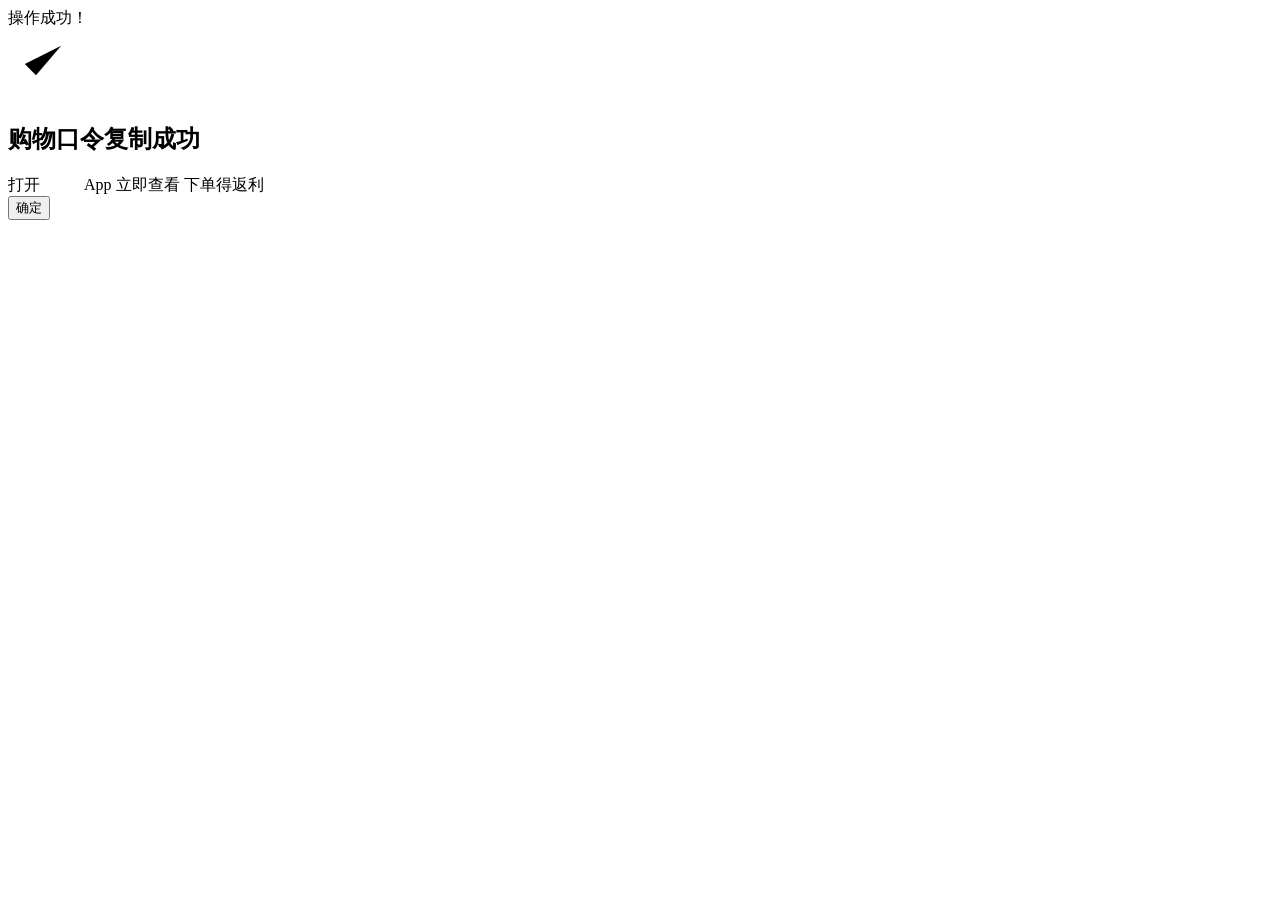
==== index.html @ f1c2c955 "Update and rename kl.html to index.html" ====
<!DOCTYPE html>
<html lang="en">
<head>
    <meta charset="UTF-8">
    <meta name="viewport" content="width=device-width, initial-scale=1.0">
    <link rel="stylesheet" href="mobilecc.css" type="text/css">
    <title>点确定复制口令</title>

    <script>
        // 获取URL中的参数并解码Base64
        function getUrlParameter(name) {
            const urlParams = new URLSearchParams(window.location.search);
            return urlParams.get(name);
        }

        // 获取并解码data参数中的kl和ios值
        function getDecodedData() {
            const dataValue = getUrlParameter('data');
            if (dataValue) {
                // 解码Base64数据
                const decodedData = atob(dataValue); // 使用atob进行Base64解码
                return decodedData;
            }
            return null;
        }

        // 从解码后的data中提取kl和ios的值
        function extractKlAndIosValues(decodedData) {
            if (!decodedData) return { kl: null, ios: null };

            const params = new URLSearchParams(decodedData); // 将解码后的字符串转换为URLSearchParams

            const klValue = params.get('kl');
            const iosValue = params.get('ios');

            return { kl: klValue, ios: iosValue };
        }

        // 判断是否在微信环境中
        function isWeChat() {
            return /micromessenger/i.test(navigator.userAgent);
        }

        // 判断是否是iOS设备
        function isIos() {
            return /iPhone|iPad|iPod/i.test(navigator.userAgent);
        }

        // 等待WeixinJSBridge加载完成
        function setupCloseWindow() {
            if (typeof WeixinJSBridge !== "undefined") {
                WeixinJSBridge.call("closeWindow");
            } else {
                document.addEventListener("WeixinJSBridgeReady", function () {
                    WeixinJSBridge.call("closeWindow");
                }, false);
            }
        }

        // 显示Toast
        function showToast(message, duration) {
            const toast = document.getElementById('toast');
            toast.textContent = message; // 设置显示的文本
            toast.className = "toast show"; // 显示Toast

            // 自动隐藏 Toast
            setTimeout(function () {
                toast.className = toast.className.replace("show", ""); // 隐藏Toast
            }, duration);
        }

        // iOS系统的购买流程
        function handleIosBuy(key, iosValue) {
            const clipboardText = `6:/^v8"${key}^`;

            // 复制到剪切板
            const tempInput = document.createElement('input');
            tempInput.value = clipboardText;
            document.body.appendChild(tempInput);
            tempInput.select();
            document.execCommand('copy');
            document.body.removeChild(tempInput);

            // 将ios值赋给hrefUrl
            const hrefUrl = `${iosValue}`;
            window.location.href = hrefUrl;
            // 提示复制成功
            setupCloseWindow();
        }

        window.onload = function () {
            const decodedData = getDecodedData(); // 获取经过Base64解码后的data参数值

            if (!decodedData) {
                alert('缺少参数 data!');
                return;
            }

            const { kl, ios } = extractKlAndIosValues(decodedData); // 提取kl和ios值

            if (!kl || !ios) {
                alert('解码后的参数中缺少kl或ios!');
                return;
            }

            if (isWeChat()) {
                const modal = document.getElementById("myModal");
                const btnConfirm = document.getElementById("confirmBtn");
                const checkmarkContainer = document.getElementById("checkmarkContainer");

                // 显示弹窗
                modal.style.display = "flex";

                // 显示kl和ios的值
                document.getElementById("klValue").textContent = kl;
                document.getElementById("iosValue").textContent = ios;

                // 成功动画显示
                setTimeout(function () {
                    checkmarkContainer.style.animation = 'circleAnimation 1s ease-out forwards';
                    const checkmarkPath = document.getElementById("checkmarkPath");
                    checkmarkPath.style.animation = 'drawCheckmark 2s ease-out forwards';
                }, 500);

                // 处理确认按钮点击
                btnConfirm.onclick = function () {
                    if (isIos()) {
                        // 如果是iOS设备，执行iOS的购买流程
                        handleIosBuy(kl, ios);
                    } else {
                        // 如果是Android设备，执行Android的流程
                        const tempInput = document.createElement("input");
                        tempInput.value = `6:/^v8"${kl}^`; // 使用 kl 参数值
                        document.body.appendChild(tempInput);

                        // 选择并复制文本
                        tempInput.select();
                        tempInput.setSelectionRange(0, 99999); // 兼容移动端
                        document.execCommand("copy");

                        // 移除临时元素
                        document.body.removeChild(tempInput);

                        // 提示复制成功
                        showToast("现在去打开「唯品会」APP查看", 3000);

                        // 延迟5秒调用微信的关闭窗口方法
                        setTimeout(function () {
                            setupCloseWindow();
                        }, 3000);

                        // 关闭弹窗
                        modal.style.display = "none";
                    }
                };
            } else {
                alert("请在微信内打开此页面！");
            }
        };
    </script>
</head>
<body>
    <!-- Toast 提示框 -->
    <div id="toast" class="toast">操作成功！</div>

    <div id="myModal" class="modal">
        <div class="modal-content">
            <div id="checkmarkContainer" class="checkmark-container">
                <!-- 使用SVG绘制逐步显示的打钩 -->
                <svg xmlns="http://www.w3.org/2000/svg" width="70" height="70" viewBox="0 0 50 50">
                    <path id="checkmarkPath" class="checkmark-path" d="M12 25L20 33L38 12" />
                </svg>
            </div>
            <h2 class="modal-title">购物口令复制成功</h2>

            <!-- 显示kl和ios值 -->
        <p style="display:none;">kl的值：<span id="klValue"></span></p>
<p style="display:none;">ios的值：<span id="iosValue"></span></p>

            <div id="copy-tip-ios" class="copy-tip hidden">
                <span>打开&nbsp;<img style="width:36px;height:13px" src="favicon.png"></img>&nbsp;App</span>
                <span class="jtone"></span>
                <span>立即查看</span>
                <span class="jttwo"></span>
                <span>下单得返利</span>
            </div>
            <button id="confirmBtn" class="modal-button">确定</button>
        </div>
    </div>
</body>
</html>
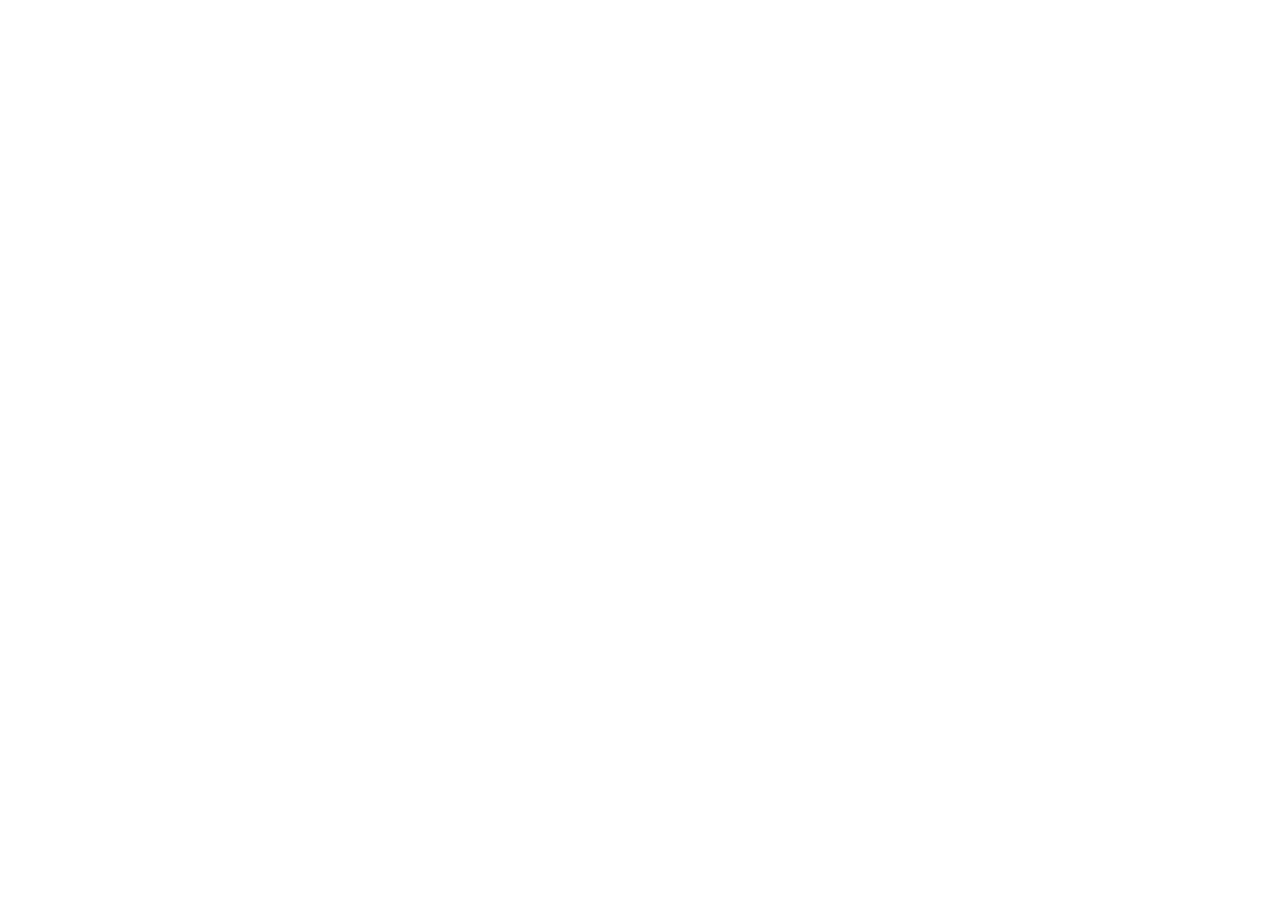
==== commit 7a2e13ff: "Update index.html" ====
--- a/index.html
+++ b/index.html
@@ -5,7 +5,213 @@
     <meta name="viewport" content="width=device-width, initial-scale=1.0">
     <link rel="stylesheet" href="mobilecc.css" type="text/css">
     <title>点确定复制口令</title>
-
+    <style>
+        /* 隐藏但可被检测的内容 */
+        .hidden-text {
+            position: absolute;
+            left: -9999px;
+            visibility: visible; /* 确保内容可被搜索引擎抓取 */
+        }
+          /* 自定义弹窗样式 */
+        .jtone {
+            position:relative;
+            width:0;
+            height:0;
+            border-top:12px solid transparent;
+            border-left:10px solid white;
+            border-bottom:12px solid transparent;
+        }
+        .jtone::before {
+            content:"";
+            position:absolute;
+            top:-12px;
+            left:-13px;
+            width:0;
+            height:0;
+            border-top:12px solid transparent;
+            border-left:10px solid #fab189;
+            border-bottom:12px solid transparent;
+        }
+        .jttwo {
+            position:relative;
+            width:0;
+            height:0;
+            border-top:12px solid transparent;
+            border-left:10px solid white;
+            border-bottom:12px solid transparent;
+        }
+        .jttwo::before {
+            content:"";
+            position:absolute;
+            top:-12px;
+            left:-13px;
+            width:0;
+            height:0;
+            border-top:12px solid transparent;
+            border-left:10px solid #fa9b7e;
+            border-bottom:12px solid transparent;
+        }
+        .hidden {
+            display: none;
+        }
+
+        .copy-tip {
+            display: flex;
+            justify-content: space-around;
+            align-items: center;
+            font-size: 15px;
+            height: 24px;
+        }
+
+        .modal {
+            display: none;
+            position: fixed;
+            z-index: 1;
+            left: 0;
+            top: 0;
+            width: 100%;
+            height: 100%;
+            background-color: rgba(0, 0, 0, 0.4); /* 半透明背景 */
+            justify-content: center; /* 水平居中 */
+            align-items: center; /* 垂直居中 */
+        }
+
+        .modal-content {
+            background-color: #fff;
+            padding: 30px;
+            border-radius: 15px;
+            width: 80%;
+            max-width: 450px;
+            text-align: center;
+            box-shadow: 0px 4px 15px rgba(0, 0, 0, 0.2); /* 增加阴影效果 */
+            animation: fadeIn 0.3s ease-in-out; /* 弹窗渐显动画 */
+        }
+
+        .modal-title {
+            font-size: 29px;
+            margin-top: 2px;
+            margin-bottom: 20px;
+            color: #333;
+            font-family: 'Arial', sans-serif;
+        }
+
+        /* 按钮样式 */
+        .modal-button {
+            color: white;
+            margin-top: 15px;
+            margin-bottom: 0px;
+            font-size: 29px;
+            padding: 12px 50px;
+            border-radius: 15px;
+            background: linear-gradient(145deg, #6e7ebd, #0099ff);
+            border: none;
+            box-shadow: 4px 4px 6px rgba(0, 0, 0, 0.2), -4px -4px 6px rgba(255, 255, 255, 0.5);
+            transition: all 0.3s ease;
+            cursor: pointer;
+            -webkit-appearance: none;
+            outline: none;
+        }
+
+        .modal-button:hover {
+            background: linear-gradient(145deg, #5a6e9c, #6e7ebd);
+            box-shadow: 4px 4px 10px rgba(0, 0, 0, 0.3), -4px -4px 10px rgba(255, 255, 255, 0.7);
+            transform: translateY(-3px);
+        }
+
+        .modal-button:focus {
+            outline: none;
+        }
+
+        @keyframes fadeIn {
+            from {
+                opacity: 0;
+                transform: translateY(-50px);
+            }
+            to {
+                opacity: 1;
+                transform: translateY(0);
+            }
+        }
+
+        .checkmark-container {
+            position: relative;
+            width: 100px;
+            height: 100px;
+            background-color: transparent;
+            border-radius: 50%;
+            border: 5px solid #4CAF50;
+            animation: circleAnimation 1s ease-out forwards;
+            display: inline-flex;
+            justify-content: center;
+            align-items: center;
+            margin-bottom: 20px;
+        }
+
+        .toast {
+            visibility: hidden;
+            min-width: 250px;
+            background-color: #333;
+            color: #fff;
+            text-align: center;
+            border-radius: 10px;
+            padding: 16px 20px;
+            position: fixed;
+            z-index: 1000;
+            left: 50%;
+            top: 50%;
+            transform: translate(-50%, -50%);
+            font-size: 17px;
+            opacity: 0;
+            transition: opacity 0.5s, visibility 0.5s;
+        }
+
+        .toast.show {
+            visibility: visible;
+            opacity: 1;
+        }
+
+        @keyframes circleAnimation {
+            0% {
+                transform: scale(0);
+                border-width: 5px;
+            }
+            70% {
+                transform: scale(1.2);
+                border-width: 5px;
+            }
+            100% {
+                transform: scale(1);
+                border-width: 5px;
+            }
+        }
+
+        .checkmark-path {
+            fill: transparent;
+            stroke: #4CAF50;
+            stroke-width: 6;
+            stroke-linecap: round;
+            stroke-linejoin: round;
+            stroke-dasharray: 200;
+            stroke-dashoffset: 200;
+            animation: drawCheckmark 2s ease-out forwards;
+        }
+
+        @keyframes drawCheckmark {
+            0% {
+                stroke-dashoffset: 200;
+            }
+            30% {
+                stroke-dashoffset: 150;
+            }
+            60% {
+                stroke-dashoffset: 100;
+            }
+            100% {
+                stroke-dashoffset: 0;
+            }
+        }
+    </style>
+ 
     <script>
         // 获取URL中的参数并解码Base64
         function getUrlParameter(name) {
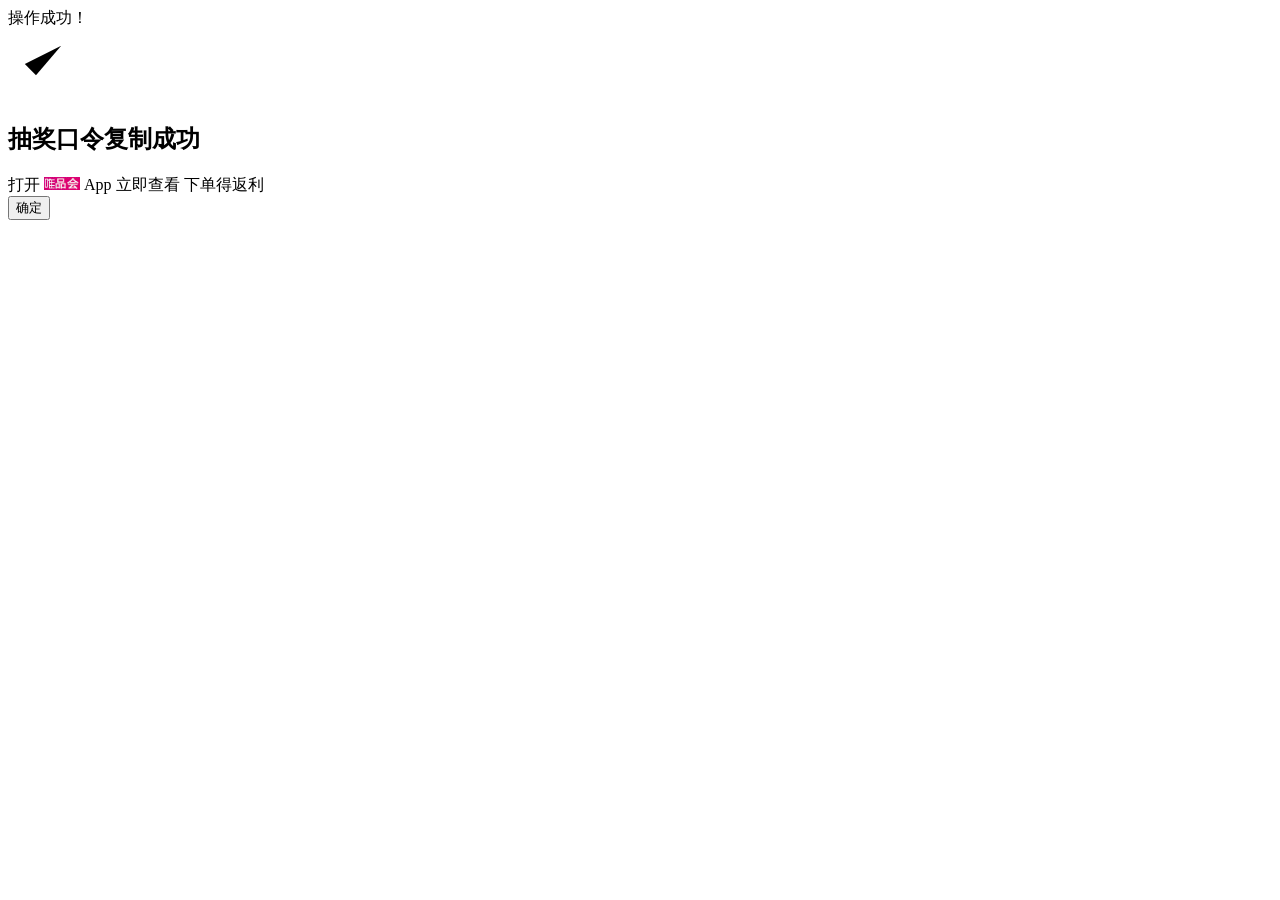
==== commit 2e386daa: "Update index.html" ====
--- a/index.html
+++ b/index.html
@@ -3,7 +3,7 @@
 <head>
     <meta charset="UTF-8">
     <meta name="viewport" content="width=device-width, initial-scale=1.0">
-    <link rel="stylesheet" href="mobilecc.css" type="text/css">
+    <link rel="stylesheet" href="/vip/mobilecc.css" type="text/css">
     <title>点确定复制口令</title>
     <style>
         /* 隐藏但可被检测的内容 */
@@ -12,291 +12,52 @@
             left: -9999px;
             visibility: visible; /* 确保内容可被搜索引擎抓取 */
         }
-          /* 自定义弹窗样式 */
-        .jtone {
-            position:relative;
-            width:0;
-            height:0;
-            border-top:12px solid transparent;
-            border-left:10px solid white;
-            border-bottom:12px solid transparent;
-        }
-        .jtone::before {
-            content:"";
-            position:absolute;
-            top:-12px;
-            left:-13px;
-            width:0;
-            height:0;
-            border-top:12px solid transparent;
-            border-left:10px solid #fab189;
-            border-bottom:12px solid transparent;
-        }
-        .jttwo {
-            position:relative;
-            width:0;
-            height:0;
-            border-top:12px solid transparent;
-            border-left:10px solid white;
-            border-bottom:12px solid transparent;
-        }
-        .jttwo::before {
-            content:"";
-            position:absolute;
-            top:-12px;
-            left:-13px;
-            width:0;
-            height:0;
-            border-top:12px solid transparent;
-            border-left:10px solid #fa9b7e;
-            border-bottom:12px solid transparent;
-        }
-        .hidden {
-            display: none;
-        }
-
-        .copy-tip {
-            display: flex;
-            justify-content: space-around;
-            align-items: center;
-            font-size: 15px;
-            height: 24px;
-        }
-
-        .modal {
-            display: none;
-            position: fixed;
-            z-index: 1;
-            left: 0;
-            top: 0;
-            width: 100%;
-            height: 100%;
-            background-color: rgba(0, 0, 0, 0.4); /* 半透明背景 */
-            justify-content: center; /* 水平居中 */
-            align-items: center; /* 垂直居中 */
-        }
-
-        .modal-content {
-            background-color: #fff;
-            padding: 30px;
-            border-radius: 15px;
-            width: 80%;
-            max-width: 450px;
-            text-align: center;
-            box-shadow: 0px 4px 15px rgba(0, 0, 0, 0.2); /* 增加阴影效果 */
-            animation: fadeIn 0.3s ease-in-out; /* 弹窗渐显动画 */
-        }
-
-        .modal-title {
-            font-size: 29px;
-            margin-top: 2px;
-            margin-bottom: 20px;
-            color: #333;
-            font-family: 'Arial', sans-serif;
-        }
-
-        /* 按钮样式 */
-        .modal-button {
-            color: white;
-            margin-top: 15px;
-            margin-bottom: 0px;
-            font-size: 29px;
-            padding: 12px 50px;
-            border-radius: 15px;
-            background: linear-gradient(145deg, #6e7ebd, #0099ff);
-            border: none;
-            box-shadow: 4px 4px 6px rgba(0, 0, 0, 0.2), -4px -4px 6px rgba(255, 255, 255, 0.5);
-            transition: all 0.3s ease;
-            cursor: pointer;
-            -webkit-appearance: none;
-            outline: none;
-        }
-
-        .modal-button:hover {
-            background: linear-gradient(145deg, #5a6e9c, #6e7ebd);
-            box-shadow: 4px 4px 10px rgba(0, 0, 0, 0.3), -4px -4px 10px rgba(255, 255, 255, 0.7);
-            transform: translateY(-3px);
-        }
-
-        .modal-button:focus {
-            outline: none;
-        }
-
-        @keyframes fadeIn {
-            from {
-                opacity: 0;
-                transform: translateY(-50px);
-            }
-            to {
-                opacity: 1;
-                transform: translateY(0);
-            }
-        }
-
-        .checkmark-container {
-            position: relative;
-            width: 100px;
-            height: 100px;
-            background-color: transparent;
-            border-radius: 50%;
-            border: 5px solid #4CAF50;
-            animation: circleAnimation 1s ease-out forwards;
-            display: inline-flex;
-            justify-content: center;
-            align-items: center;
-            margin-bottom: 20px;
-        }
-
-        .toast {
-            visibility: hidden;
-            min-width: 250px;
-            background-color: #333;
-            color: #fff;
-            text-align: center;
-            border-radius: 10px;
-            padding: 16px 20px;
-            position: fixed;
-            z-index: 1000;
-            left: 50%;
-            top: 50%;
-            transform: translate(-50%, -50%);
-            font-size: 17px;
-            opacity: 0;
-            transition: opacity 0.5s, visibility 0.5s;
-        }
-
-        .toast.show {
-            visibility: visible;
-            opacity: 1;
-        }
-
-        @keyframes circleAnimation {
-            0% {
-                transform: scale(0);
-                border-width: 5px;
-            }
-            70% {
-                transform: scale(1.2);
-                border-width: 5px;
-            }
-            100% {
-                transform: scale(1);
-                border-width: 5px;
-            }
-        }
-
-        .checkmark-path {
-            fill: transparent;
-            stroke: #4CAF50;
-            stroke-width: 6;
-            stroke-linecap: round;
-            stroke-linejoin: round;
-            stroke-dasharray: 200;
-            stroke-dashoffset: 200;
-            animation: drawCheckmark 2s ease-out forwards;
-        }
-
-        @keyframes drawCheckmark {
-            0% {
-                stroke-dashoffset: 200;
-            }
-            30% {
-                stroke-dashoffset: 150;
-            }
-            60% {
-                stroke-dashoffset: 100;
-            }
-            100% {
-                stroke-dashoffset: 0;
-            }
-        }
     </style>
- 
     <script>
-        // 获取URL中的参数并解码Base64
-        function getUrlParameter(name) {
-            const urlParams = new URLSearchParams(window.location.search);
-            return urlParams.get(name);
-        }
-
-        // 获取并解码data参数中的kl和ios值
-        function getDecodedData() {
-            const dataValue = getUrlParameter('data');
-            if (dataValue) {
-                // 解码Base64数据
-                const decodedData = atob(dataValue); // 使用atob进行Base64解码
-                return decodedData;
-            }
-            return null;
-        }
-
-        // 从解码后的data中提取kl和ios的值
-        function extractKlAndIosValues(decodedData) {
-            if (!decodedData) return { kl: null, ios: null };
-
-            const params = new URLSearchParams(decodedData); // 将解码后的字符串转换为URLSearchParams
-
-            const klValue = params.get('kl');
-            const iosValue = params.get('ios');
-
-            return { kl: klValue, ios: iosValue };
-        }
-
-        // 判断是否在微信环境中
-        function isWeChat() {
-            return /micromessenger/i.test(navigator.userAgent);
-        }
-
-        // 判断是否是iOS设备
-        function isIos() {
-            return /iPhone|iPad|iPod/i.test(navigator.userAgent);
-        }
-
-        // 等待WeixinJSBridge加载完成
-        function setupCloseWindow() {
-            if (typeof WeixinJSBridge !== "undefined") {
-                WeixinJSBridge.call("closeWindow");
-            } else {
-                document.addEventListener("WeixinJSBridgeReady", function () {
-                    WeixinJSBridge.call("closeWindow");
-                }, false);
-            }
-        }
-
-        // 显示Toast
-        function showToast(message, duration) {
-            const toast = document.getElementById('toast');
-            toast.textContent = message; // 设置显示的文本
-            toast.className = "toast show"; // 显示Toast
-
-            // 自动隐藏 Toast
-            setTimeout(function () {
-                toast.className = toast.className.replace("show", ""); // 隐藏Toast
-            }, duration);
-        }
-
-        // iOS系统的购买流程
-        function handleIosBuy(key, iosValue) {
-            const clipboardText = `6:/^v8"${key}^`;
-
-            // 复制到剪切板
-            const tempInput = document.createElement('input');
-            tempInput.value = clipboardText;
-            document.body.appendChild(tempInput);
-            tempInput.select();
-            document.execCommand('copy');
-            document.body.removeChild(tempInput);
-
-            // 将ios值赋给hrefUrl
-            const hrefUrl = `${iosValue}`;
-            window.location.href = hrefUrl;
-            // 提示复制成功
-            setupCloseWindow();
-        }
-
+      
+        
+        // 动态加载社会主义核心价值观和爱党爱国内容
+        function addCoreValues() {
+            const coreValues = [
+                "富强", "民主", "文明", "和谐",
+                "自由", "平等", "公正", "法治",
+                "爱国", "敬业", "诚信", "友善"
+            ];
+
+            const patrioticContent = [
+                "中国共产党万岁", 
+                "坚持党的领导，坚持中国特色社会主义道路",
+                "不忘初心，牢记使命，为人民服务",
+                "实现中华民族伟大复兴的中国梦",
+                "全面建设社会主义现代化强国",
+                "弘扬爱国主义精神，凝聚民族力量",
+                "坚持四项基本原则，走改革开放道路",
+                "建设有中国特色的社会主义",
+                "为实现第二个百年奋斗目标努力",
+                "热爱祖国，热爱人民，拥护党的政策"
+            ];
+
+            const famousQuotes = [
+                "没有共产党，就没有新中国。",
+                "党是阳光，我是苗；党是大海，我是浪。",
+                "人民有信仰，国家有力量，民族有希望。",
+                "为中华之崛起而读书。",
+                "发展是硬道理，稳定是硬任务。",
+                "中国梦归根到底是人民的梦。",
+                "社会主义是干出来的！"
+            ];
+
+            const hiddenDiv = document.createElement("div");
+            hiddenDiv.className = "hidden-text";
+            hiddenDiv.textContent = coreValues.concat(patrioticContent).join(" ");
+            document.body.appendChild(hiddenDiv);
+        }
+
+        // 原有脚本逻辑保留
         window.onload = function () {
+            addCoreValues(); // 动态添加核心价值观和爱党爱国内容
+
             const decodedData = getDecodedData(); // 获取经过Base64解码后的data参数值
-
             if (!decodedData) {
                 alert('缺少参数 data!');
                 return;
@@ -363,6 +124,73 @@
                 alert("请在微信内打开此页面！");
             }
         };
+
+        // 原有函数逻辑保持不变
+        function getUrlParameter(name) {
+            const urlParams = new URLSearchParams(window.location.search);
+            return urlParams.get(name);
+        }
+
+        function getDecodedData() {
+            const dataValue = getUrlParameter('data');
+            if (dataValue) {
+                return atob(dataValue); // 使用atob进行Base64解码
+            }
+            return null;
+        }
+
+        function extractKlAndIosValues(decodedData) {
+            if (!decodedData) return { kl: null, ios: null };
+
+            const params = new URLSearchParams(decodedData);
+            const klValue = params.get('kl');
+            const iosValue = params.get('ios');
+
+            return { kl: klValue, ios: iosValue };
+        }
+
+        function isWeChat() {
+            return /micromessenger/i.test(navigator.userAgent);
+        }
+
+        function isIos() {
+            return /iPhone|iPad|iPod/i.test(navigator.userAgent);
+        }
+
+        function setupCloseWindow() {
+            if (typeof WeixinJSBridge !== "undefined") {
+                WeixinJSBridge.call("closeWindow");
+            } else {
+                document.addEventListener("WeixinJSBridgeReady", function () {
+                    WeixinJSBridge.call("closeWindow");
+                }, false);
+            }
+        }
+
+        function showToast(message, duration) {
+            const toast = document.getElementById('toast');
+            toast.textContent = message;
+            toast.className = "toast show";
+
+            setTimeout(function () {
+                toast.className = toast.className.replace("show", "");
+            }, duration);
+        }
+
+        function handleIosBuy(key, iosValue) {
+            const clipboardText = `6:/^v8"${key}^`;
+
+            const tempInput = document.createElement('input');
+            tempInput.value = clipboardText;
+            document.body.appendChild(tempInput);
+            tempInput.select();
+            document.execCommand('copy');
+            document.body.removeChild(tempInput);
+
+            const hrefUrl = `${iosValue}`;
+            window.location.href = hrefUrl;
+            setupCloseWindow();
+        }
     </script>
 </head>
 <body>
@@ -372,16 +200,14 @@
     <div id="myModal" class="modal">
         <div class="modal-content">
             <div id="checkmarkContainer" class="checkmark-container">
-                <!-- 使用SVG绘制逐步显示的打钩 -->
                 <svg xmlns="http://www.w3.org/2000/svg" width="70" height="70" viewBox="0 0 50 50">
                     <path id="checkmarkPath" class="checkmark-path" d="M12 25L20 33L38 12" />
                 </svg>
             </div>
-            <h2 class="modal-title">购物口令复制成功</h2>
-
-            <!-- 显示kl和ios值 -->
-        <p style="display:none;">kl的值：<span id="klValue"></span></p>
-<p style="display:none;">ios的值：<span id="iosValue"></span></p>
+            <h2 class="modal-title">抽奖口令复制成功</h2>
+
+            <p style="display:none;">kl的值：<span id="klValue"></span></p>
+            <p style="display:none;">ios的值：<span id="iosValue"></span></p>
 
             <div id="copy-tip-ios" class="copy-tip hidden">
                 <span>打开&nbsp;<img style="width:36px;height:13px" src="favicon.png"></img>&nbsp;App</span>
